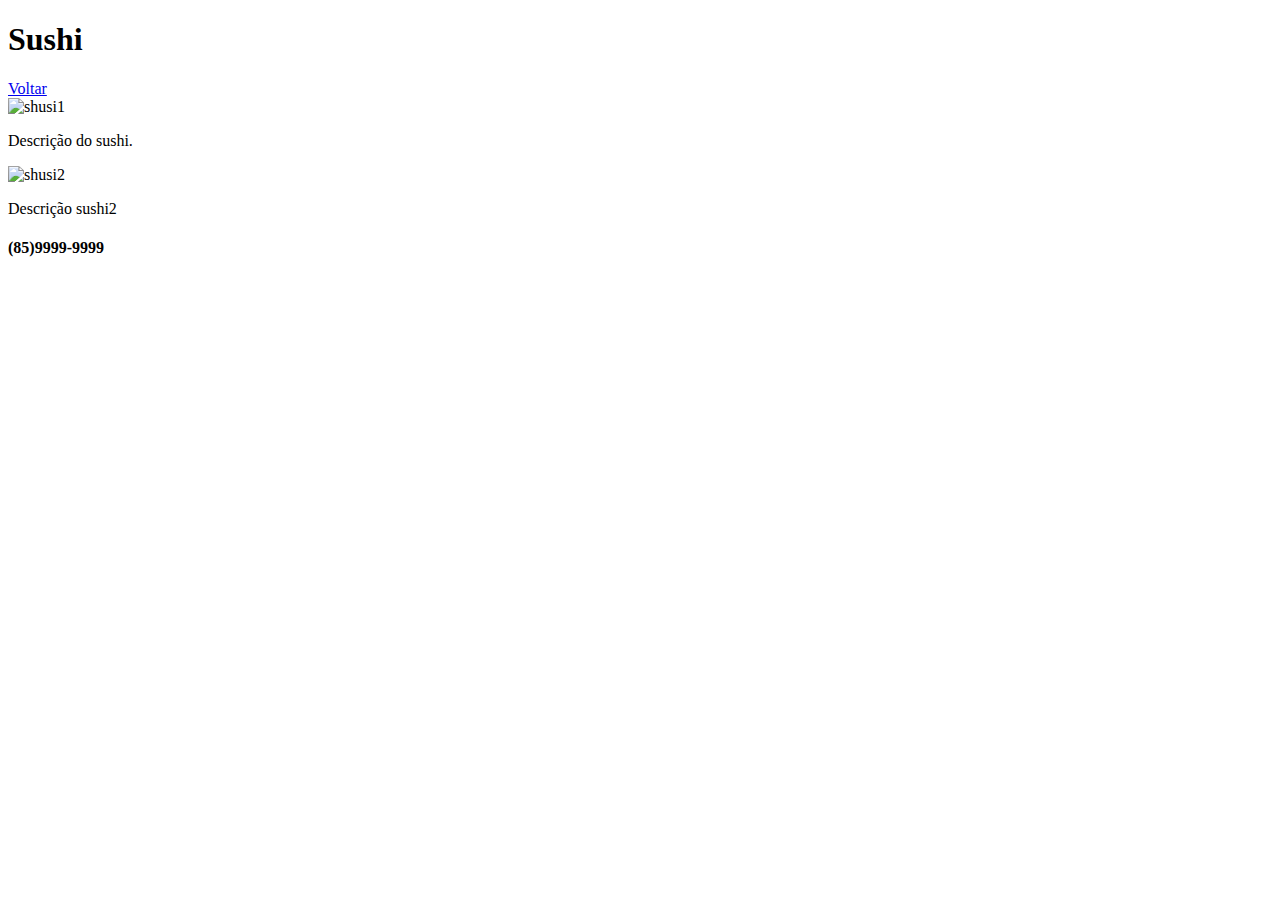
==== SushiP.html @ 5f2e4144 "Correçao pages na index" ====
<!DOCTYPE html> 
<html>
<head>
<meta charset="UTF-8">
<title>Sushi</title>
<link href="jquery-mobile/jquery.mobile-1.3.2.min.css" rel="stylesheet" type="text/css"/>
<link href="/sushi.css" rel="stylesheet" type="text/css"/>

<script src="jquery-mobile/jquery-1.6.4.min.js" type="text/javascript"></script>
<script src="jquery-mobile/jquery.mobile-1.3.2.min.js" type="text/javascript"></script>
<meta name="viewport" content="width=device-width, initial-scale=1, minimum-scale=1, maximum-scale=1">
</head> 
<body> 



<div data-role="page" id="pageSushi">
	<div data-role="header">
		<h1>Sushi</h1>
		<a href="/index.html" data-role="button" data-icon="back" data-iconpos="left">Voltar</a>
	</div>
	<div data-role="content"> 
      <div class="ui-grid-b">
        <div class="ui-block-a">
        	<div class="image-grid">
     		   <img src="images/shusi1.jpg"  alt="shusi1">
        	</div>
        </div>
        <div class="ui-block-b"><p>Descrição do sushi.</p></div>
        <div class="ui-block-a">
        	<div class="image-grid">
     		   <img src="images/shusi2.jpg"  alt="shusi2">
        	</div>
        </div>
        <div class="ui-block-b"><p>Descrição sushi2</p></div>
      </div>
    </div>
	<div data-role="footer" data-position="fixed">
		<h4>(85)9999-9999</h4>
	</div>
</div>


</body>
</html>
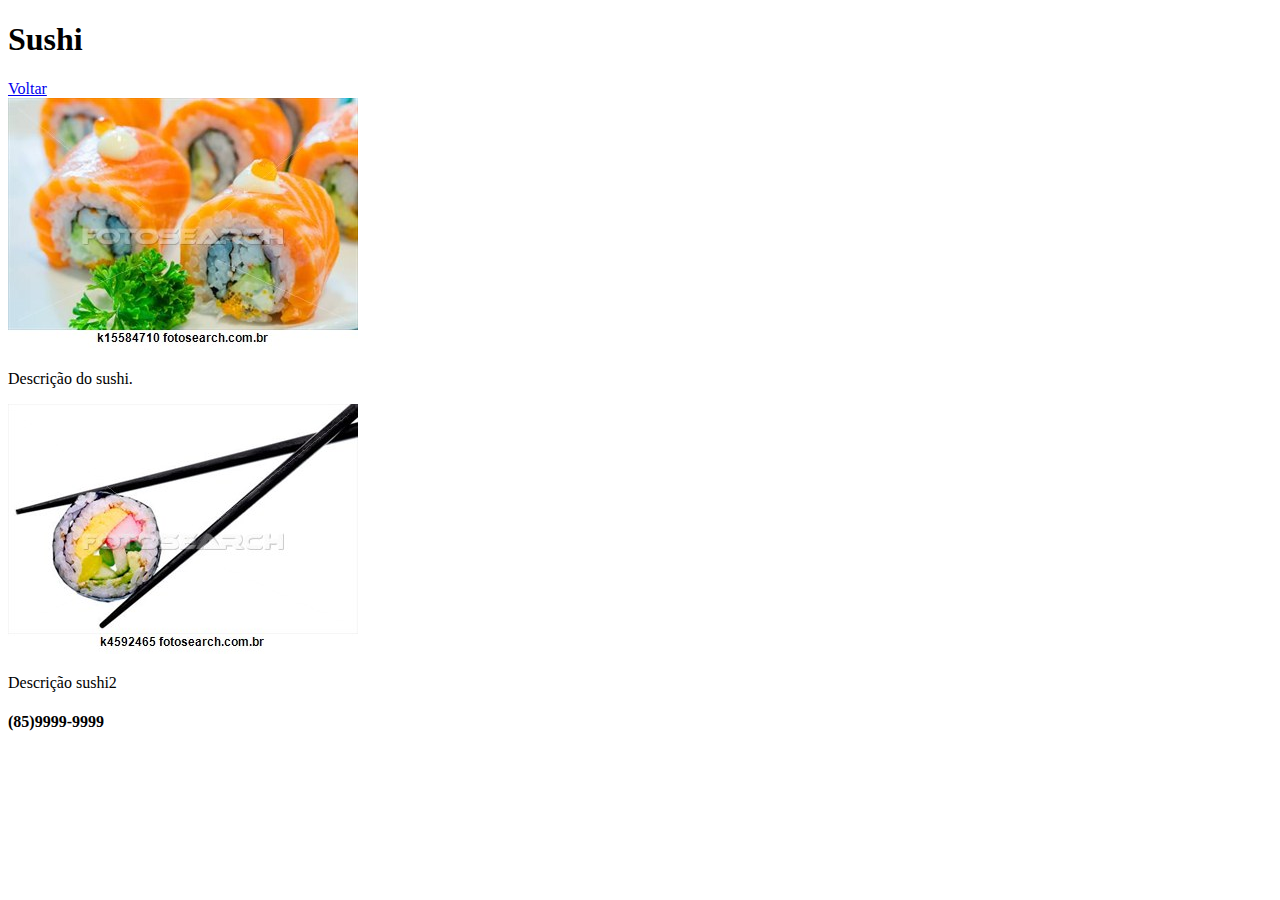
==== commit 8fd9f703: "Correção botão back e tamanho imagens" ====
--- a/SushiP.html
+++ b/SushiP.html
@@ -23,13 +23,13 @@
       <div class="ui-grid-b">
         <div class="ui-block-a">
         	<div class="image-grid">
-     		   <img src="images/shusi1.jpg"  alt="shusi1">
+     		   <img src="images/sushi1.jpg"  alt="shusi1">
         	</div>
         </div>
         <div class="ui-block-b"><p>Descrição do sushi.</p></div>
         <div class="ui-block-a">
         	<div class="image-grid">
-     		   <img src="images/shusi2.jpg"  alt="shusi2">
+     		   <img src="images/sushi2.jpg"  alt="shusi2">
         	</div>
         </div>
         <div class="ui-block-b"><p>Descrição sushi2</p></div>
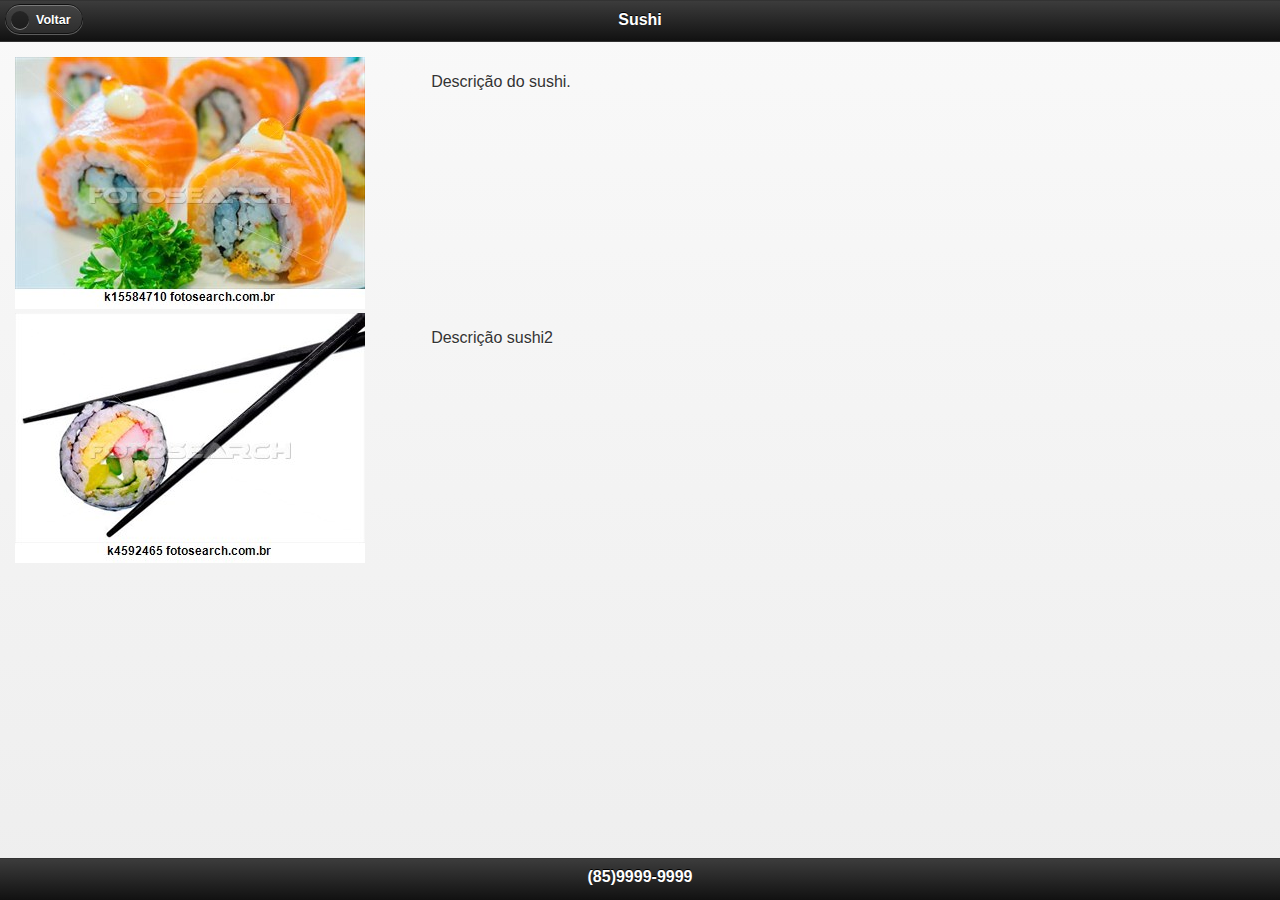
==== commit bae51a54: "panel" ====
--- a/SushiP.html
+++ b/SushiP.html
@@ -6,7 +6,7 @@
 <link href="jquery-mobile/jquery.mobile-1.3.2.min.css" rel="stylesheet" type="text/css"/>
 <link href="/sushi.css" rel="stylesheet" type="text/css"/>
 
-<script src="jquery-mobile/jquery-1.6.4.min.js" type="text/javascript"></script>
+<script src="jquery-mobile/jquery-1.9.1.min.js" type="text/javascript"></script>
 <script src="jquery-mobile/jquery.mobile-1.3.2.min.js" type="text/javascript"></script>
 <meta name="viewport" content="width=device-width, initial-scale=1, minimum-scale=1, maximum-scale=1">
 </head> 
--- a/sushi.css
+++ b/sushi.css
@@ -0,0 +1,10 @@
+@charset "UTF-8";
+/* CSS Document */
+
+.imagegrid img {
+       width  : auto;
+       height : auto;
+   }
+
+
+
